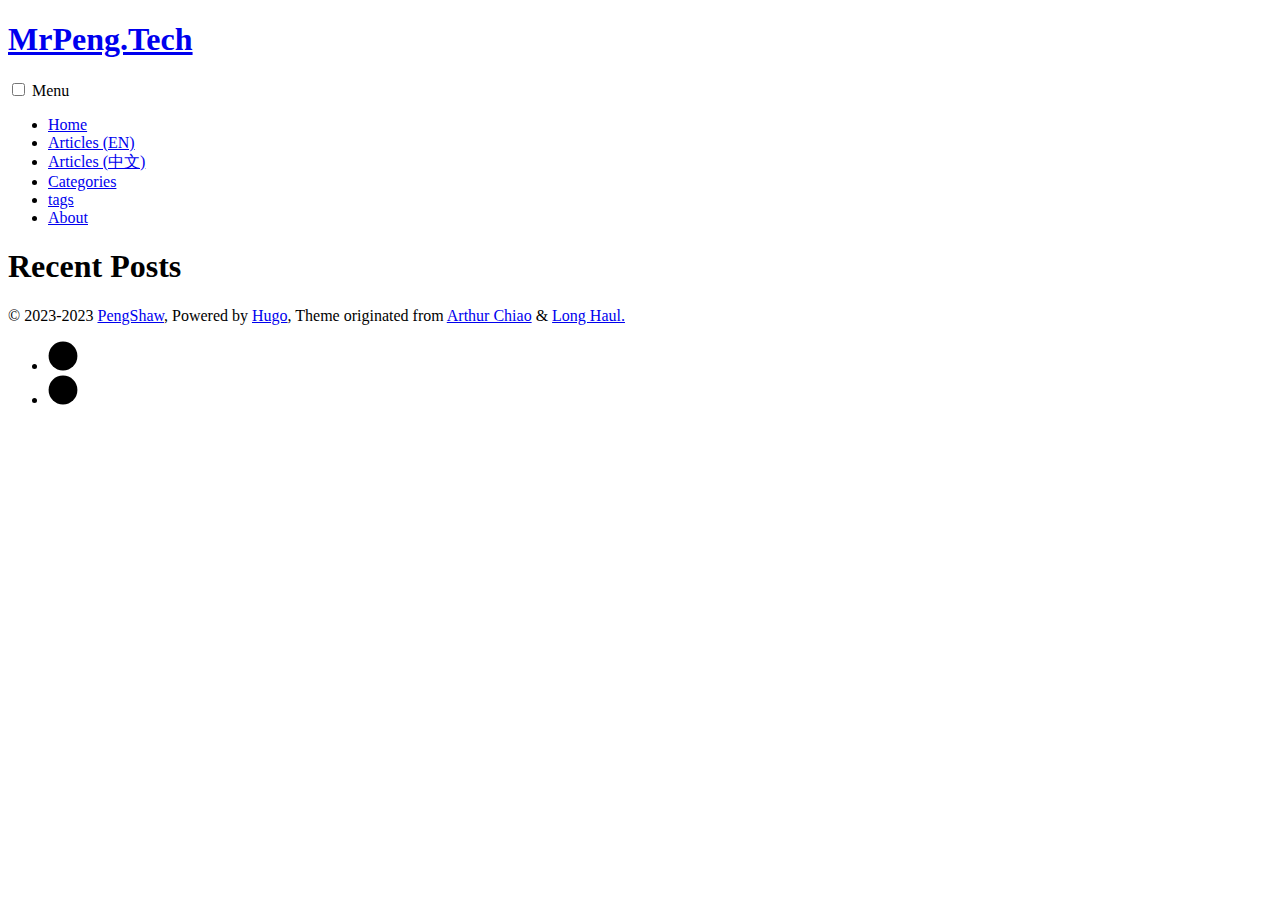
==== index.html @ 44cc4985 "deploy: PengShaw/mrpeng.tech@0914641701842d387156f604bab16b3b933d84a1" ====
<!doctype html><html><head><meta name=generator content="Hugo 0.114.1"><meta charset=utf-8><meta name=viewport content="width=device-width,initial-scale=1"><title>MrPeng.Tech</title><link rel=icon type=image/x-icon href=/img/favicon.ico><link rel=alternate type=application/rss+xml href=https://mrpeng.tech/index.xml title=MrPeng.Tech><link rel=stylesheet href=https://mrpeng.tech/scss/style.min.7663471fb5b5b2e6d1166b30f4eea7393483c6cdd3965df890eb59b7c2ddeb4f.css><link rel=canonical href=https://pengshaw.github.io/></head><body><div class=header><div class=container><h1 class=logo><a href=https://mrpeng.tech>MrPeng.Tech</a></h1><input type=checkbox id=nav-checkbox>
<label for=nav-checkbox class=nav-toggle>Menu</label><nav class=nav-collapse><ul class=noList><li class="element first current"><a href=https://mrpeng.tech/>Home</a></li><li class=element><a href=https://mrpeng.tech/articles/>Articles (EN)</a></li><li class=element><a href=https://mrpeng.tech/articles-zh/>Articles (中文)</a></li><li class=element><a href=https://mrpeng.tech/categories/>Categories</a></li><li class=element><a href=https://mrpeng.tech/tags/>tags</a></li><li class="element last"><a href=https://mrpeng.tech/about/>About</a></li></ul></nav></div></div><div id=content><div class=home id=home><h1 class=pageTitle>Recent Posts</h1><div class=pagination></div></div></div><div class=footer><div class=container><p class=copy>&copy; 2023-2023
<a href=https://mrpeng.tech/about>PengShaw</a>, Powered by
<a href=https://gohugo.io/>Hugo</a>, Theme originated from
<a href=https://github.com/ArthurChiao/arthurchiao.github.io>Arthur Chiao</a> &
            <a href=https://github.com/brianmaierjr/long-haul>Long Haul.</a></p><div class=footer-links><ul class=noList><li><a href=https://github.com/PengShaw><svg id="github" class="custom-icon" xmlns="http://www.w3.org/2000/svg" xmlns:xlink="http://www.w3.org/1999/xlink" viewBox="0 0 100 100" style="height:30px;width:30px"><circle class="outer-shape" cx="50" cy="50" r="48" style="opacity:1"/><path class="inner-shape" style="opacity:1" transform="translate(25,25) scale(0.5)" d="M50 1C22.938 1 1 22.938 1 50s21.938 49 49 49 49-21.938 49-49S77.062 1 50 1zM79.099 79.099c-3.782 3.782-8.184 6.75-13.083 8.823-1.245.526-2.509.989-3.79 1.387v-7.344c0-3.86-1.324-6.699-3.972-8.517 1.659-.16 3.182-.383 4.57-.67s2.855-.702 4.402-1.245 2.935-1.189 4.163-1.938c1.228-.75 2.409-1.723 3.541-2.919s2.082-2.552 2.847-4.067 1.372-3.334 1.818-5.455c.446-2.121.67-4.458.67-7.01.0-4.945-1.611-9.155-4.833-12.633 1.467-3.828 1.308-7.991-.478-12.489l-1.197-.143c-.829-.096-2.321.255-4.474 1.053s-4.57 2.105-7.249 3.924c-3.797-1.053-7.736-1.579-11.82-1.579-4.115.0-8.039.526-11.772 1.579-1.69-1.149-3.294-2.097-4.809-2.847s-2.727-1.26-3.637-1.532c-.909-.271-1.754-.439-2.536-.503s-1.284-.079-1.507-.048c-.223.031-.383.064-.478.096-1.787 4.53-1.946 8.694-.478 12.489-3.222 3.477-4.833 7.688-4.833 12.633.0 2.552.223 4.889.67 7.01.447 2.121 1.053 3.94 1.818 5.455s1.715 2.871 2.847 4.067 2.313 2.169 3.541 2.919c1.228.751 2.616 1.396 4.163 1.938 1.547.543 3.014.957 4.402 1.245 1.388.287 2.911.511 4.57.67-2.616 1.787-3.924 4.626-3.924 8.517v7.487c-1.445-.43-2.869-.938-4.268-1.53-4.899-2.073-9.301-5.041-13.083-8.823-3.782-3.782-6.75-8.184-8.823-13.083C9.934 60.948 8.847 55.56 8.847 50s1.087-10.948 3.231-16.016c2.073-4.899 5.041-9.301 8.823-13.083s8.184-6.75 13.083-8.823C39.052 9.934 44.44 8.847 50 8.847s10.948 1.087 16.016 3.231c4.9 2.073 9.301 5.041 13.083 8.823s6.75 8.184 8.823 13.083c2.143 5.069 3.23 10.457 3.23 16.016s-1.087 10.948-3.231 16.016C85.848 70.915 82.88 75.317 79.099 79.099z"/></svg></a></li><li><a href=mailto:hhxp9106@gmail.com><svg id="mail" class="custom-icon" xmlns="http://www.w3.org/2000/svg" xmlns:xlink="http://www.w3.org/1999/xlink" viewBox="0 0 100 100" style="height:30px;width:30px"><circle class="outer-shape" cx="50" cy="50" r="48" style="opacity:1"/><path class="inner-shape" style="opacity:1" transform="translate(25,25) scale(0.5)" d="M50 1C22.938 1 1 22.938 1 50s21.938 49 49 49 49-21.938 49-49S77.062 1 50 1zM25.5 25.5h49c.874.0 1.723.188 2.502.542L50 57.544 22.998 26.041C23.777 25.687 24.626 25.499 25.5 25.5zM19.375 68.375v-36.75c0-.128.005-.256.014-.383l17.96 20.953L19.587 69.958C19.448 69.447 19.376 68.916 19.375 68.375zM74.5 74.5h-49c-.541.0-1.072-.073-1.583-.212l17.429-17.429L50 66.956l8.653-10.096 17.429 17.429C75.572 74.427 75.041 74.5 74.5 74.5zm6.125-6.125c0 .541-.073 1.072-.211 1.583L62.652 52.195l17.96-20.953c.008.127.014.255.014.383L80.625 68.375z"/></svg></a></li></ul></div></div></div></body></html>
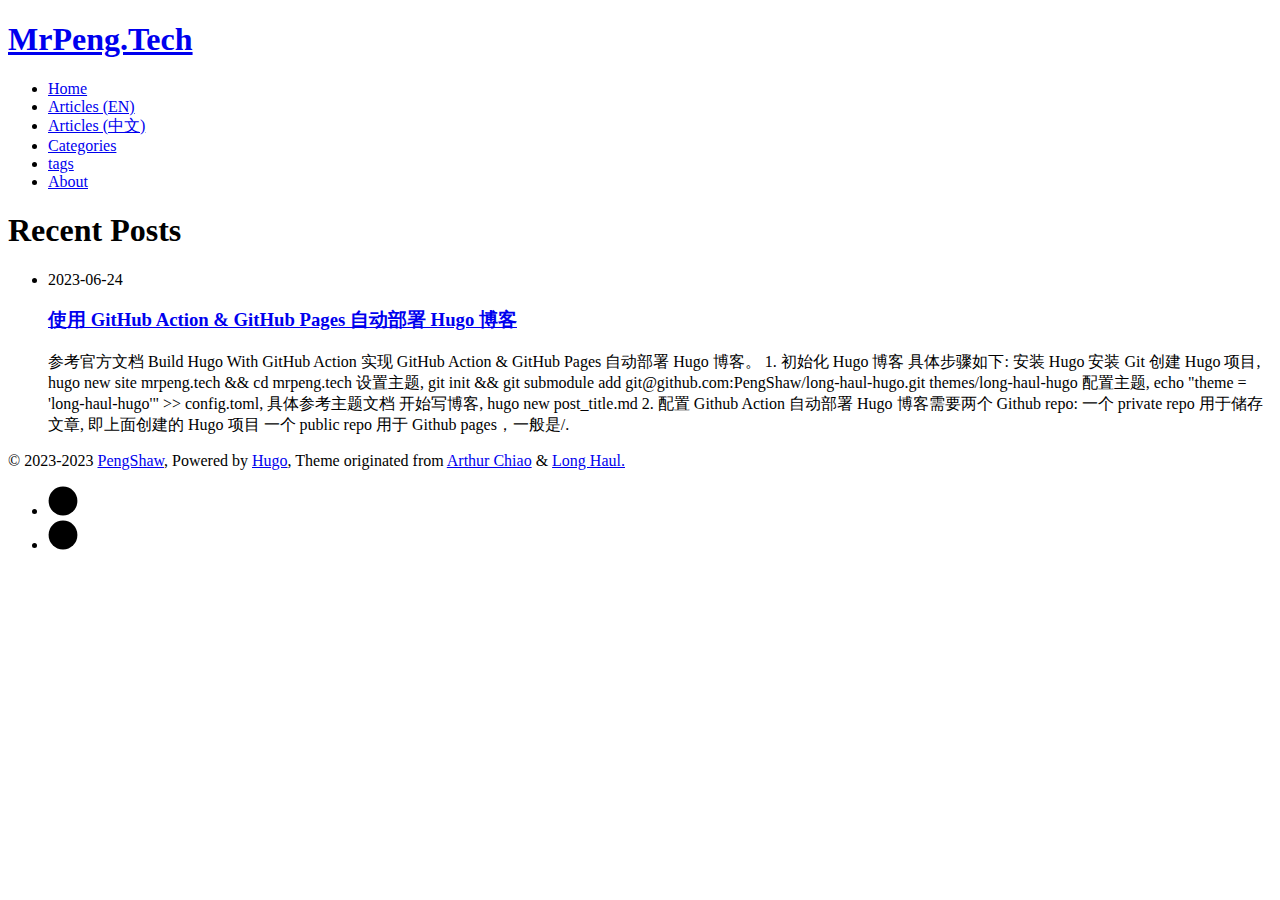
==== commit 322155e9: "deploy: PengShaw/mrpeng.tech@ee8f24dc5e3a33abfc239116b0290ca64d3d361b" ====
--- a/index.html
+++ b/index.html
@@ -1,6 +1,12 @@
-<!doctype html><html><head><meta name=generator content="Hugo 0.114.1"><meta charset=utf-8><meta name=viewport content="width=device-width,initial-scale=1"><title>MrPeng.Tech</title><link rel=icon type=image/x-icon href=/img/favicon.ico><link rel=alternate type=application/rss+xml href=https://mrpeng.tech/index.xml title=MrPeng.Tech><link rel=stylesheet href=https://mrpeng.tech/scss/style.min.7663471fb5b5b2e6d1166b30f4eea7393483c6cdd3965df890eb59b7c2ddeb4f.css><link rel=canonical href=https://pengshaw.github.io/></head><body><div class=header><div class=container><h1 class=logo><a href=https://mrpeng.tech>MrPeng.Tech</a></h1><input type=checkbox id=nav-checkbox>
-<label for=nav-checkbox class=nav-toggle>Menu</label><nav class=nav-collapse><ul class=noList><li class="element first current"><a href=https://mrpeng.tech/>Home</a></li><li class=element><a href=https://mrpeng.tech/articles/>Articles (EN)</a></li><li class=element><a href=https://mrpeng.tech/articles-zh/>Articles (中文)</a></li><li class=element><a href=https://mrpeng.tech/categories/>Categories</a></li><li class=element><a href=https://mrpeng.tech/tags/>tags</a></li><li class="element last"><a href=https://mrpeng.tech/about/>About</a></li></ul></nav></div></div><div id=content><div class=home id=home><h1 class=pageTitle>Recent Posts</h1><div class=pagination></div></div></div><div class=footer><div class=container><p class=copy>&copy; 2023-2023
+<!doctype html><html><head><meta name=generator content="Hugo 0.114.1"><meta charset=utf-8><meta name=viewport content="width=device-width,initial-scale=1"><title>MrPeng.Tech</title><link rel=icon type=image/x-icon href=/img/favicon.ico><link rel=alternate type=application/rss+xml href=https://mrpeng.tech/index.xml title=MrPeng.Tech><link rel=stylesheet href=https://mrpeng.tech/scss/style.min.45f075e67ead4c2dc0f120716e8381ad395cd19b9ba449345fcebf504690dd45.css><link rel=stylesheet href=https://mrpeng.tech/scss/github-markdown.min.4234a4ac252dbb029084555a341c0699913501819ace2c916ab4e11d1104aa3c.css><link rel=stylesheet href=https://mrpeng.tech/scss/rouge-syntax-github.min.f37f76c49c45b31024502a5ef02f680ad1b5d71ec13e602fd0b39647bdefd366.css><script src=https://mrpeng.tech/js/modernizr.custom.15390.min.js type=text/javascript></script>
+<link rel=canonical href=https://pengshaw.github.io/></head><body><div class=header><div class=container><h1 class=logo><a href=https://mrpeng.tech>MrPeng.Tech</a></h1><nav class=nav-collapse><ul class=noList><li class="element first current"><a href=https://mrpeng.tech/>Home</a></li><li class=element><a href=https://mrpeng.tech/articles/>Articles (EN)</a></li><li class=element><a href=https://mrpeng.tech/articles-zh/>Articles (中文)</a></li><li class=element><a href=https://mrpeng.tech/categories/>Categories</a></li><li class=element><a href=https://mrpeng.tech/tags/>tags</a></li><li class="element last"><a href=https://mrpeng.tech/about/>About</a></li></ul></nav></div></div><div id=content><div class=markdown-body><div class=home id=home><h1 class=pageTitle>Recent Posts</h1><ul class="posts noList"><li><span class=date>2023-06-24</span><h3><a class=post-link href=https://mrpeng.tech/articles-zh/use-github-action-github-pages-to-auto-deploy-hugo-repo/>使用 GitHub Action & GitHub Pages 自动部署 Hugo 博客</a></h3><p class=description>参考官方文档 Build Hugo With GitHub Action 实现 GitHub Action & GitHub Pages 自动部署 Hugo 博客。
+1. 初始化 Hugo 博客 具体步骤如下:
+安装 Hugo 安装 Git 创建 Hugo 项目, hugo new site mrpeng.tech && cd mrpeng.tech 设置主题, git init && git submodule add git@github.com:PengShaw/long-haul-hugo.git themes/long-haul-hugo 配置主题, echo "theme = 'long-haul-hugo'" >> config.toml, 具体参考主题文档 开始写博客, hugo new post_title.md 2. 配置 Github Action 自动部署 Hugo 博客需要两个 Github repo:
+一个 private repo 用于储存文章, 即上面创建的 Hugo 项目 一个 public repo 用于 Github pages，一般是/.</p></li></ul><div class=pagination></div></div></div></div><div class=footer><div class=container><p class=copy>&copy; 2023-2023
 <a href=https://mrpeng.tech/about>PengShaw</a>, Powered by
 <a href=https://gohugo.io/>Hugo</a>, Theme originated from
 <a href=https://github.com/ArthurChiao/arthurchiao.github.io>Arthur Chiao</a> &
-            <a href=https://github.com/brianmaierjr/long-haul>Long Haul.</a></p><div class=footer-links><ul class=noList><li><a href=https://github.com/PengShaw><svg id="github" class="custom-icon" xmlns="http://www.w3.org/2000/svg" xmlns:xlink="http://www.w3.org/1999/xlink" viewBox="0 0 100 100" style="height:30px;width:30px"><circle class="outer-shape" cx="50" cy="50" r="48" style="opacity:1"/><path class="inner-shape" style="opacity:1" transform="translate(25,25) scale(0.5)" d="M50 1C22.938 1 1 22.938 1 50s21.938 49 49 49 49-21.938 49-49S77.062 1 50 1zM79.099 79.099c-3.782 3.782-8.184 6.75-13.083 8.823-1.245.526-2.509.989-3.79 1.387v-7.344c0-3.86-1.324-6.699-3.972-8.517 1.659-.16 3.182-.383 4.57-.67s2.855-.702 4.402-1.245 2.935-1.189 4.163-1.938c1.228-.75 2.409-1.723 3.541-2.919s2.082-2.552 2.847-4.067 1.372-3.334 1.818-5.455c.446-2.121.67-4.458.67-7.01.0-4.945-1.611-9.155-4.833-12.633 1.467-3.828 1.308-7.991-.478-12.489l-1.197-.143c-.829-.096-2.321.255-4.474 1.053s-4.57 2.105-7.249 3.924c-3.797-1.053-7.736-1.579-11.82-1.579-4.115.0-8.039.526-11.772 1.579-1.69-1.149-3.294-2.097-4.809-2.847s-2.727-1.26-3.637-1.532c-.909-.271-1.754-.439-2.536-.503s-1.284-.079-1.507-.048c-.223.031-.383.064-.478.096-1.787 4.53-1.946 8.694-.478 12.489-3.222 3.477-4.833 7.688-4.833 12.633.0 2.552.223 4.889.67 7.01.447 2.121 1.053 3.94 1.818 5.455s1.715 2.871 2.847 4.067 2.313 2.169 3.541 2.919c1.228.751 2.616 1.396 4.163 1.938 1.547.543 3.014.957 4.402 1.245 1.388.287 2.911.511 4.57.67-2.616 1.787-3.924 4.626-3.924 8.517v7.487c-1.445-.43-2.869-.938-4.268-1.53-4.899-2.073-9.301-5.041-13.083-8.823-3.782-3.782-6.75-8.184-8.823-13.083C9.934 60.948 8.847 55.56 8.847 50s1.087-10.948 3.231-16.016c2.073-4.899 5.041-9.301 8.823-13.083s8.184-6.75 13.083-8.823C39.052 9.934 44.44 8.847 50 8.847s10.948 1.087 16.016 3.231c4.9 2.073 9.301 5.041 13.083 8.823s6.75 8.184 8.823 13.083c2.143 5.069 3.23 10.457 3.23 16.016s-1.087 10.948-3.231 16.016C85.848 70.915 82.88 75.317 79.099 79.099z"/></svg></a></li><li><a href=mailto:hhxp9106@gmail.com><svg id="mail" class="custom-icon" xmlns="http://www.w3.org/2000/svg" xmlns:xlink="http://www.w3.org/1999/xlink" viewBox="0 0 100 100" style="height:30px;width:30px"><circle class="outer-shape" cx="50" cy="50" r="48" style="opacity:1"/><path class="inner-shape" style="opacity:1" transform="translate(25,25) scale(0.5)" d="M50 1C22.938 1 1 22.938 1 50s21.938 49 49 49 49-21.938 49-49S77.062 1 50 1zM25.5 25.5h49c.874.0 1.723.188 2.502.542L50 57.544 22.998 26.041C23.777 25.687 24.626 25.499 25.5 25.5zM19.375 68.375v-36.75c0-.128.005-.256.014-.383l17.96 20.953L19.587 69.958C19.448 69.447 19.376 68.916 19.375 68.375zM74.5 74.5h-49c-.541.0-1.072-.073-1.583-.212l17.429-17.429L50 66.956l8.653-10.096 17.429 17.429C75.572 74.427 75.041 74.5 74.5 74.5zm6.125-6.125c0 .541-.073 1.072-.211 1.583L62.652 52.195l17.96-20.953c.008.127.014.255.014.383L80.625 68.375z"/></svg></a></li></ul></div></div></div></body></html>+            <a href=https://github.com/brianmaierjr/long-haul>Long Haul.</a></p><div class=footer-links><ul class=noList><li><a href=https://github.com/PengShaw><svg id="github" class="custom-icon" xmlns="http://www.w3.org/2000/svg" xmlns:xlink="http://www.w3.org/1999/xlink" viewBox="0 0 100 100" style="height:30px;width:30px"><circle class="outer-shape" cx="50" cy="50" r="48" style="opacity:1"/><path class="inner-shape" style="opacity:1" transform="translate(25,25) scale(0.5)" d="M50 1C22.938 1 1 22.938 1 50s21.938 49 49 49 49-21.938 49-49S77.062 1 50 1zM79.099 79.099c-3.782 3.782-8.184 6.75-13.083 8.823-1.245.526-2.509.989-3.79 1.387v-7.344c0-3.86-1.324-6.699-3.972-8.517 1.659-.16 3.182-.383 4.57-.67s2.855-.702 4.402-1.245 2.935-1.189 4.163-1.938c1.228-.75 2.409-1.723 3.541-2.919s2.082-2.552 2.847-4.067 1.372-3.334 1.818-5.455c.446-2.121.67-4.458.67-7.01.0-4.945-1.611-9.155-4.833-12.633 1.467-3.828 1.308-7.991-.478-12.489l-1.197-.143c-.829-.096-2.321.255-4.474 1.053s-4.57 2.105-7.249 3.924c-3.797-1.053-7.736-1.579-11.82-1.579-4.115.0-8.039.526-11.772 1.579-1.69-1.149-3.294-2.097-4.809-2.847s-2.727-1.26-3.637-1.532c-.909-.271-1.754-.439-2.536-.503s-1.284-.079-1.507-.048c-.223.031-.383.064-.478.096-1.787 4.53-1.946 8.694-.478 12.489-3.222 3.477-4.833 7.688-4.833 12.633.0 2.552.223 4.889.67 7.01.447 2.121 1.053 3.94 1.818 5.455s1.715 2.871 2.847 4.067 2.313 2.169 3.541 2.919c1.228.751 2.616 1.396 4.163 1.938 1.547.543 3.014.957 4.402 1.245 1.388.287 2.911.511 4.57.67-2.616 1.787-3.924 4.626-3.924 8.517v7.487c-1.445-.43-2.869-.938-4.268-1.53-4.899-2.073-9.301-5.041-13.083-8.823-3.782-3.782-6.75-8.184-8.823-13.083C9.934 60.948 8.847 55.56 8.847 50s1.087-10.948 3.231-16.016c2.073-4.899 5.041-9.301 8.823-13.083s8.184-6.75 13.083-8.823C39.052 9.934 44.44 8.847 50 8.847s10.948 1.087 16.016 3.231c4.9 2.073 9.301 5.041 13.083 8.823s6.75 8.184 8.823 13.083c2.143 5.069 3.23 10.457 3.23 16.016s-1.087 10.948-3.231 16.016C85.848 70.915 82.88 75.317 79.099 79.099z"/></svg></a></li><li><a href=mailto:hhxp9106@gmail.com><svg id="mail" class="custom-icon" xmlns="http://www.w3.org/2000/svg" xmlns:xlink="http://www.w3.org/1999/xlink" viewBox="0 0 100 100" style="height:30px;width:30px"><circle class="outer-shape" cx="50" cy="50" r="48" style="opacity:1"/><path class="inner-shape" style="opacity:1" transform="translate(25,25) scale(0.5)" d="M50 1C22.938 1 1 22.938 1 50s21.938 49 49 49 49-21.938 49-49S77.062 1 50 1zM25.5 25.5h49c.874.0 1.723.188 2.502.542L50 57.544 22.998 26.041C23.777 25.687 24.626 25.499 25.5 25.5zM19.375 68.375v-36.75c0-.128.005-.256.014-.383l17.96 20.953L19.587 69.958C19.448 69.447 19.376 68.916 19.375 68.375zM74.5 74.5h-49c-.541.0-1.072-.073-1.583-.212l17.429-17.429L50 66.956l8.653-10.096 17.429 17.429C75.572 74.427 75.041 74.5 74.5 74.5zm6.125-6.125c0 .541-.073 1.072-.211 1.583L62.652 52.195l17.96-20.953c.008.127.014.255.014.383L80.625 68.375z"/></svg></a></li></ul></div></div></div><script src=https://cdn.staticfile.org/jquery/1.11.2/jquery.min.js></script>
+<script>window.jQuery||document.write('<script src=""><\/script>')</script><script src=https://mrpeng.tech/js/dropcap.min.min.8f614067b3f9480f2d1b19083f8acd505b568ac0aa1488a51bf864856b5c80a7.js type=text/javascript></script>
+<script src=https://mrpeng.tech/js/responsive-nav.min.min.9ed4c65e9aefee3dfbe66696f679227f9db11381eee93b72a3e95dec6325569d.js type=text/javascript></script>
+<script src=https://mrpeng.tech/js/scripts.min.1fdcaae53b66cfe46f4ddde02d2695d947e586d902820998f3a5080a7ed9711d.js type=text/javascript></script></body></html>